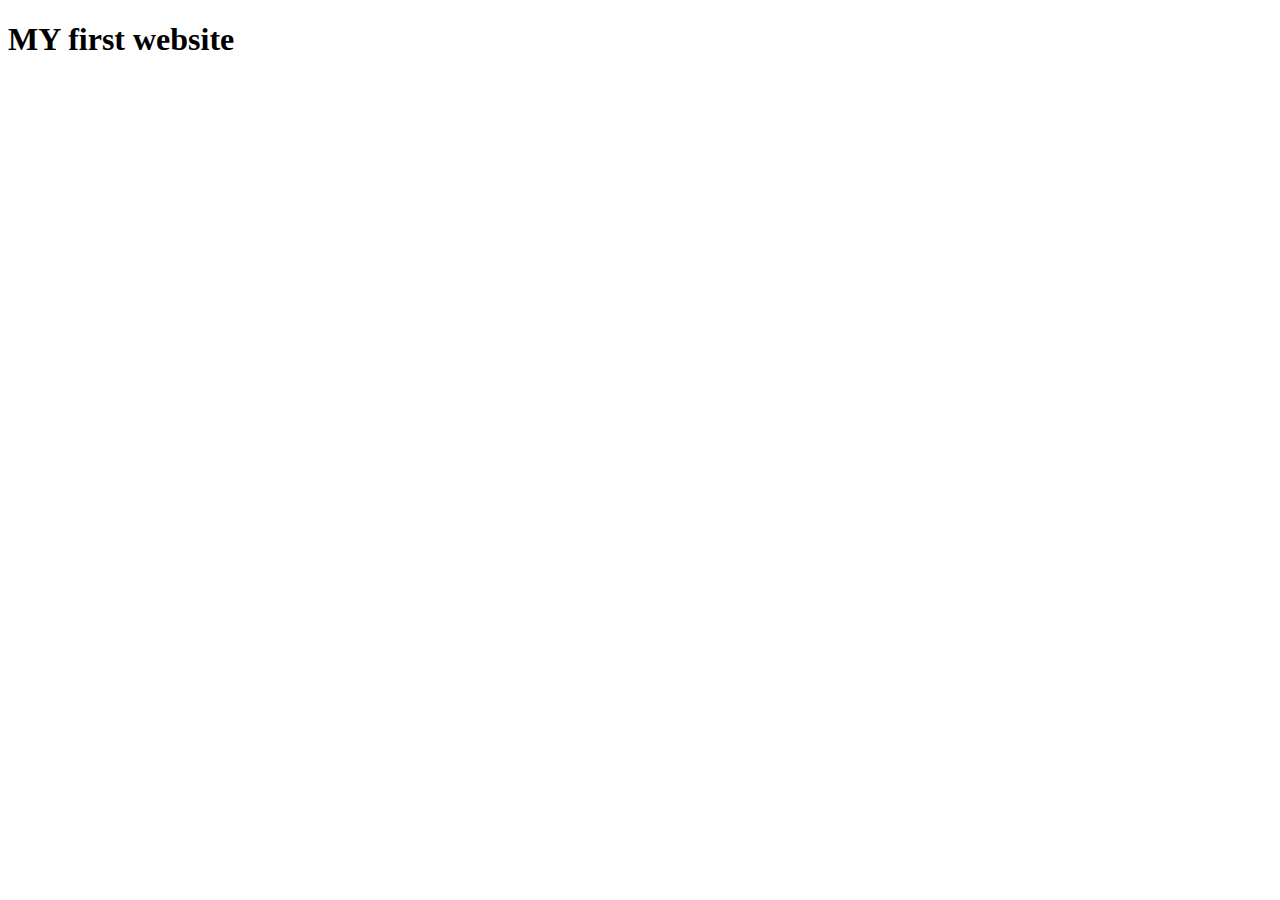
==== index.html @ 3ed41e7d "git added" ====
<!DOCTYPE html>
<html lang="en">
<head>
    <meta charset="UTF-8">
    <meta http-equiv="X-UA-Compatible" content="IE=edge">
    <meta name="viewport" content="width=device-width, initial-scale=1.0">
    <title>Document</title>
</head>
<body>
    <H1>MY first website</H1>
</body>
</html>
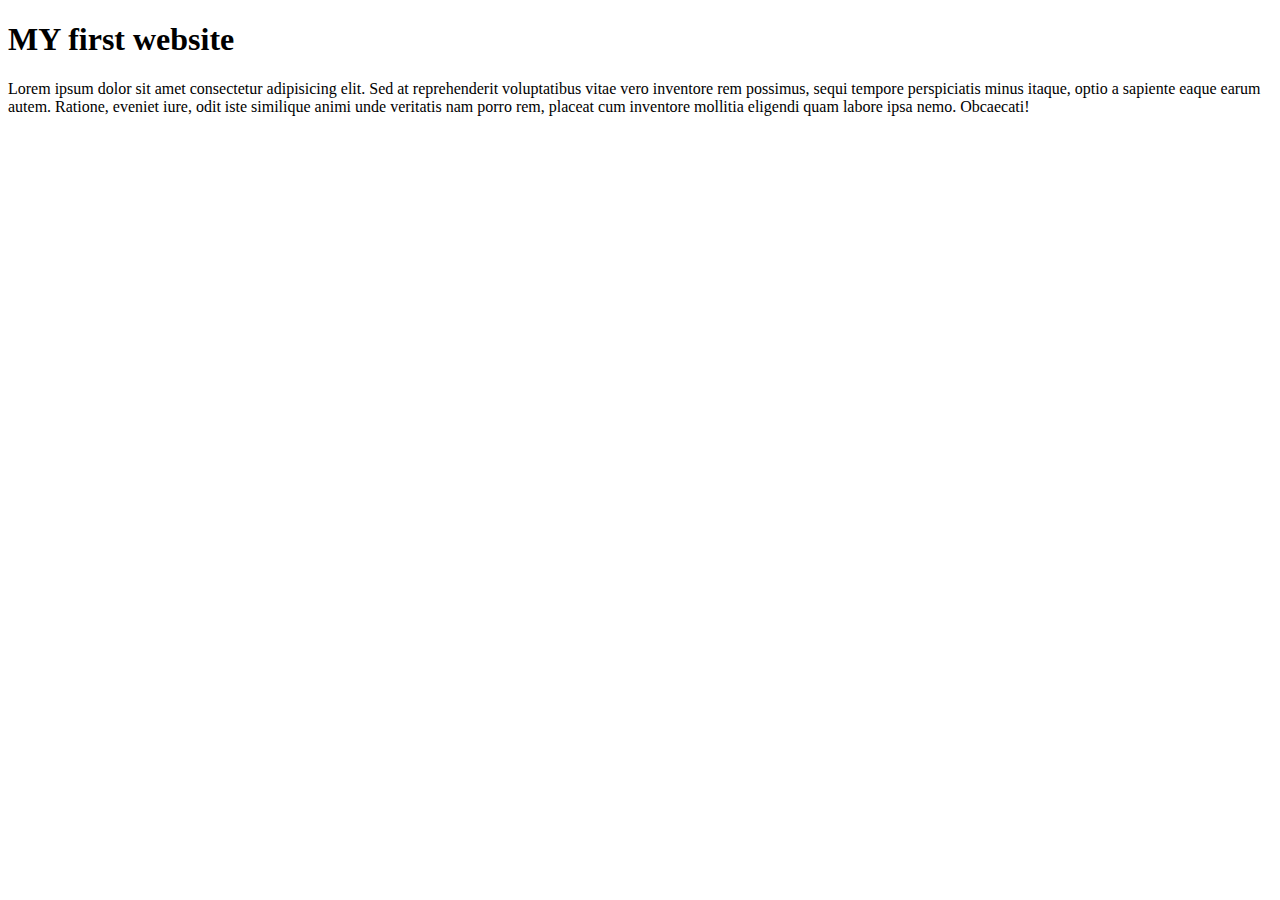
==== commit 459f104d: "git added" ====
--- a/index.html
+++ b/index.html
@@ -8,5 +8,6 @@
 </head>
 <body>
     <H1>MY first website</H1>
+    <p>Lorem ipsum dolor sit amet consectetur adipisicing elit. Sed at reprehenderit voluptatibus vitae vero inventore rem possimus, sequi tempore perspiciatis minus itaque, optio a sapiente eaque earum autem. Ratione, eveniet iure, odit iste similique animi unde veritatis nam porro rem, placeat cum inventore mollitia eligendi quam labore ipsa nemo. Obcaecati!</p>
 </body>
 </html>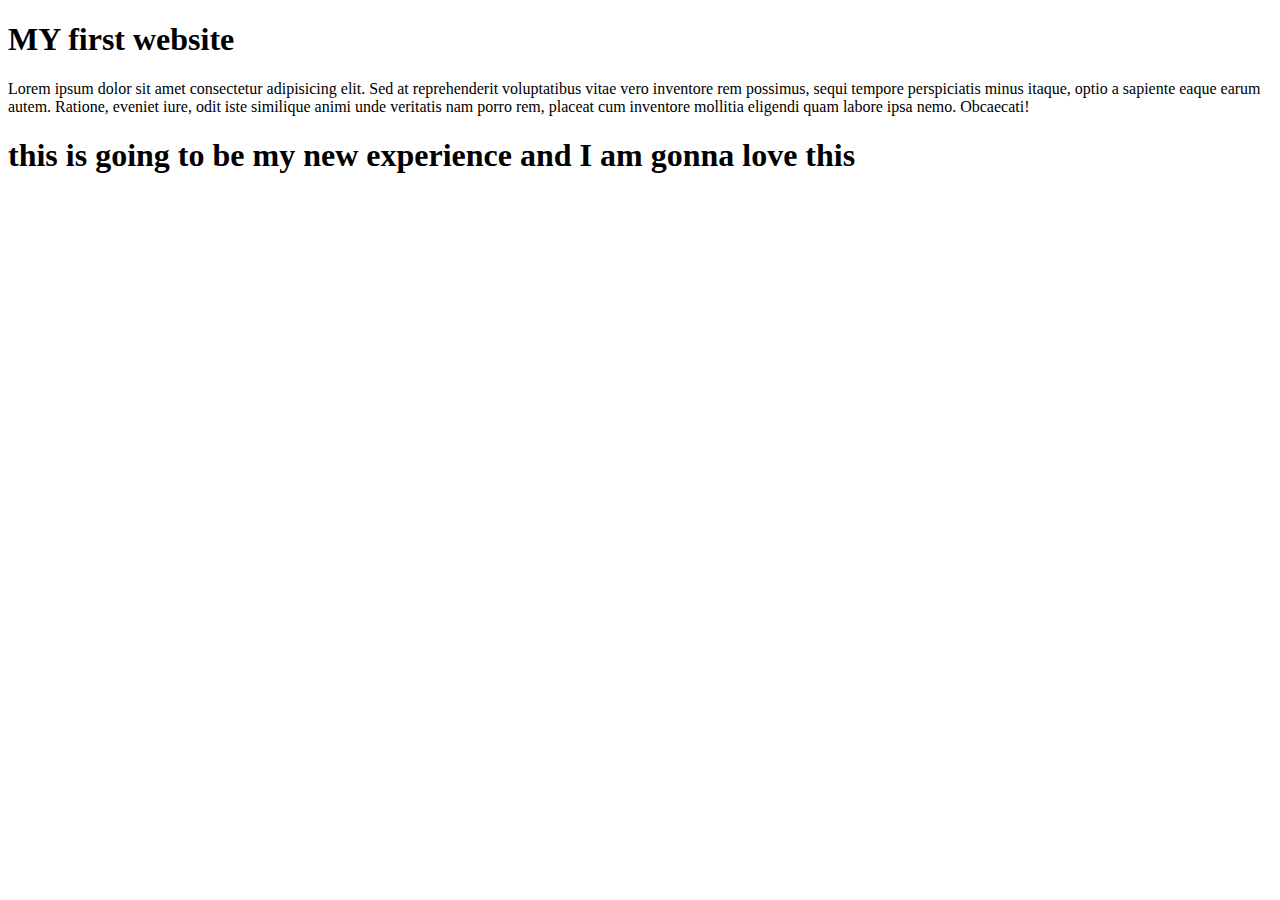
==== commit b9cceb8b: "added git" ====
--- a/index.html
+++ b/index.html
@@ -9,5 +9,6 @@
 <body>
     <H1>MY first website</H1>
     <p>Lorem ipsum dolor sit amet consectetur adipisicing elit. Sed at reprehenderit voluptatibus vitae vero inventore rem possimus, sequi tempore perspiciatis minus itaque, optio a sapiente eaque earum autem. Ratione, eveniet iure, odit iste similique animi unde veritatis nam porro rem, placeat cum inventore mollitia eligendi quam labore ipsa nemo. Obcaecati!</p>
+    <h1>this is going to be my new experience and I am gonna love this</h1>
 </body>
 </html>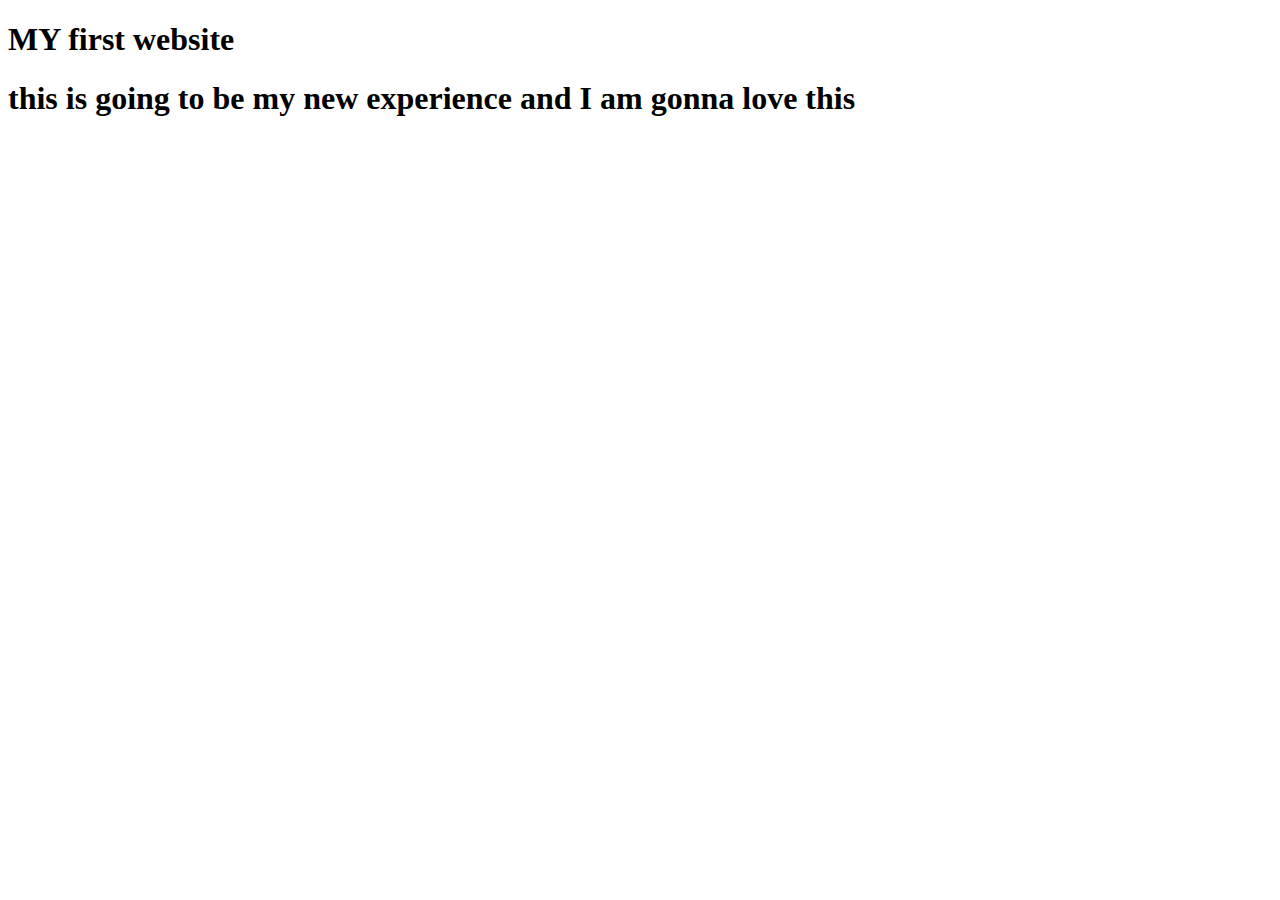
==== commit 64420528: "changed this" ====
--- a/index.html
+++ b/index.html
@@ -8,7 +8,6 @@
 </head>
 <body>
     <H1>MY first website</H1>
-    <p>Lorem ipsum dolor sit amet consectetur adipisicing elit. Sed at reprehenderit voluptatibus vitae vero inventore rem possimus, sequi tempore perspiciatis minus itaque, optio a sapiente eaque earum autem. Ratione, eveniet iure, odit iste similique animi unde veritatis nam porro rem, placeat cum inventore mollitia eligendi quam labore ipsa nemo. Obcaecati!</p>
     <h1>this is going to be my new experience and I am gonna love this</h1>
 </body>
 </html>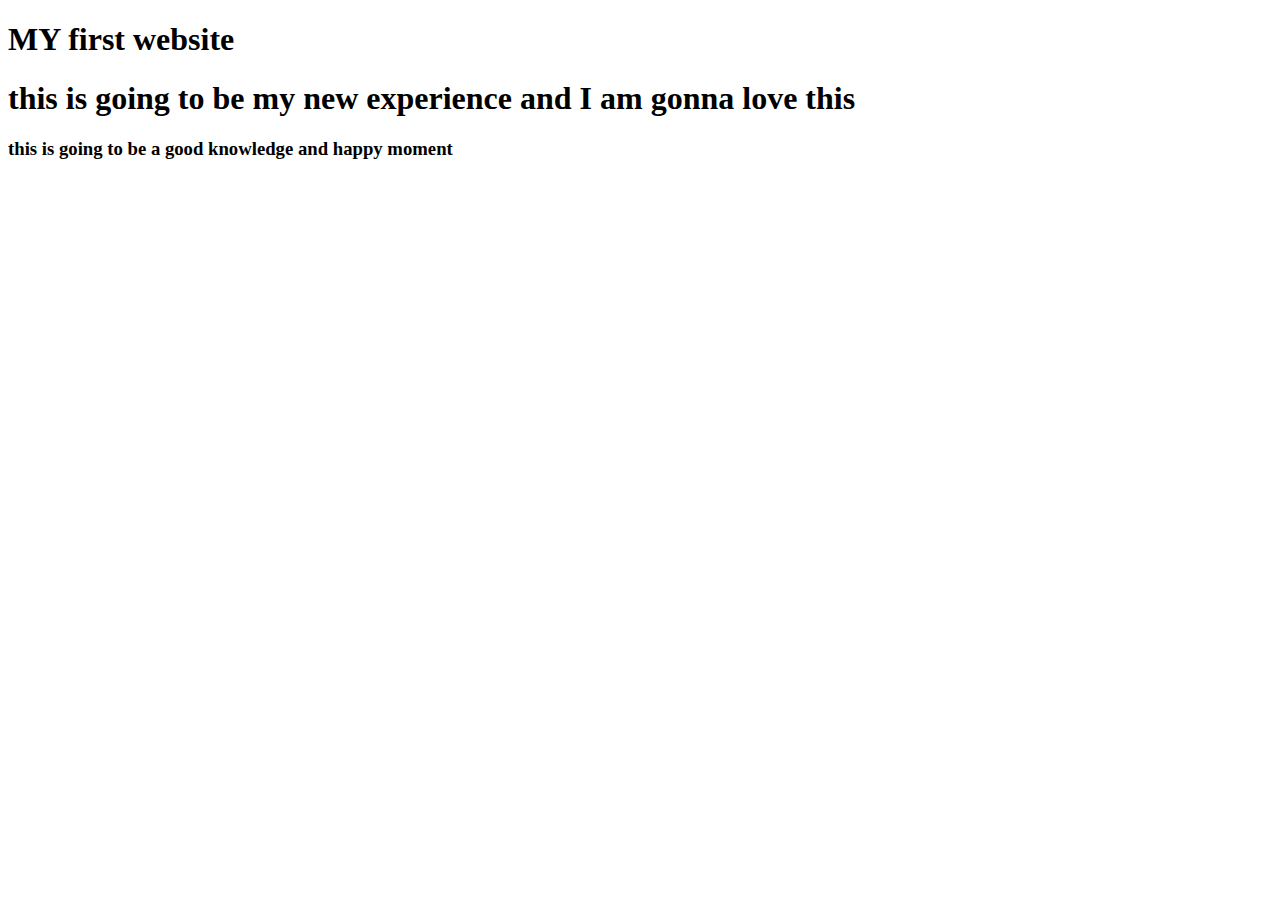
==== commit 3c7c2324: "new heading" ====
--- a/index.html
+++ b/index.html
@@ -9,5 +9,6 @@
 <body>
     <H1>MY first website</H1>
     <h1>this is going to be my new experience and I am gonna love this</h1>
+    <h3>this is going to be a good knowledge and happy moment</h3>
 </body>
 </html>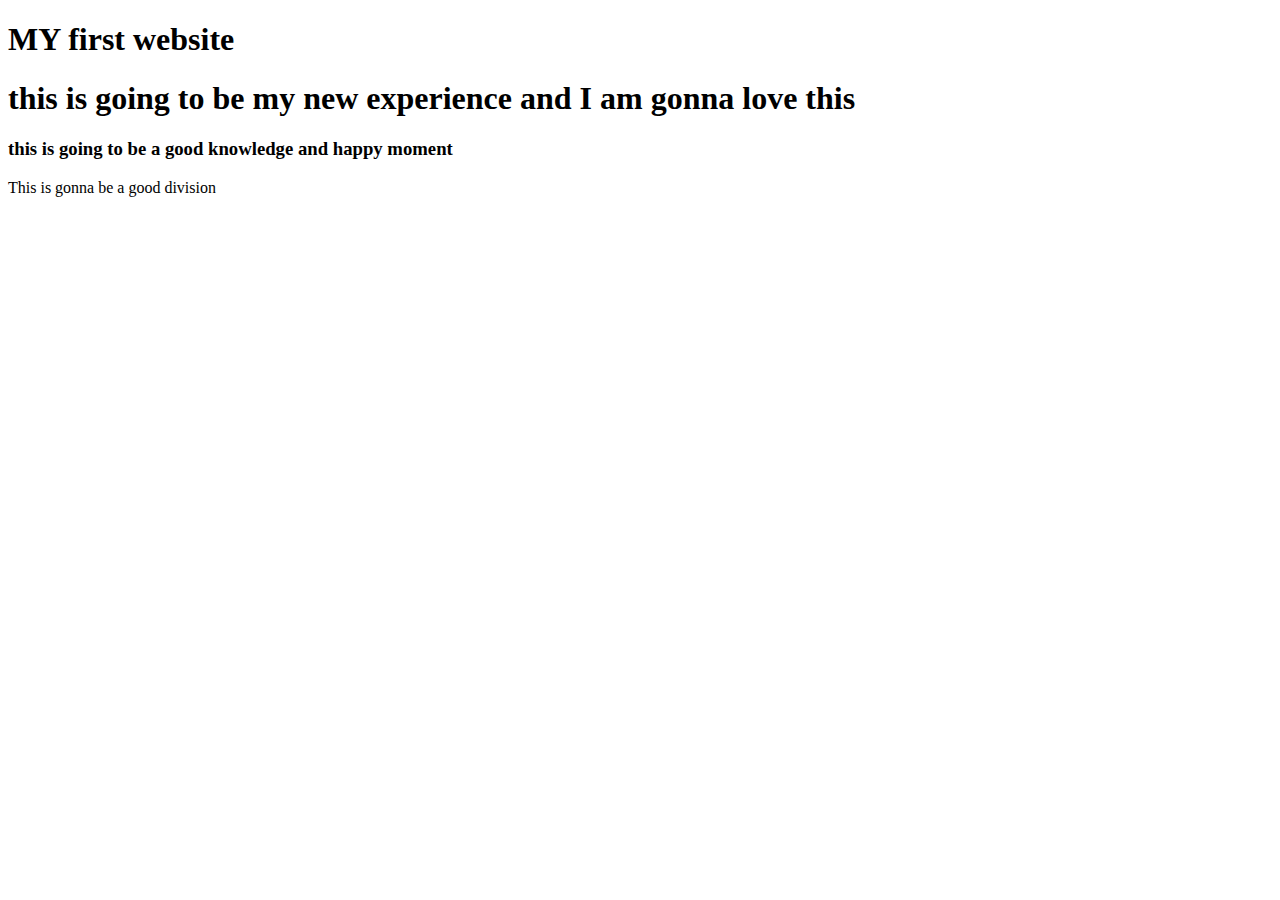
==== commit 9e946642: "a new division" ====
--- a/index.html
+++ b/index.html
@@ -10,5 +10,8 @@
     <H1>MY first website</H1>
     <h1>this is going to be my new experience and I am gonna love this</h1>
     <h3>this is going to be a good knowledge and happy moment</h3>
+    <div>
+        <p>This is gonna be a good division</p>
+    </div>
 </body>
 </html>